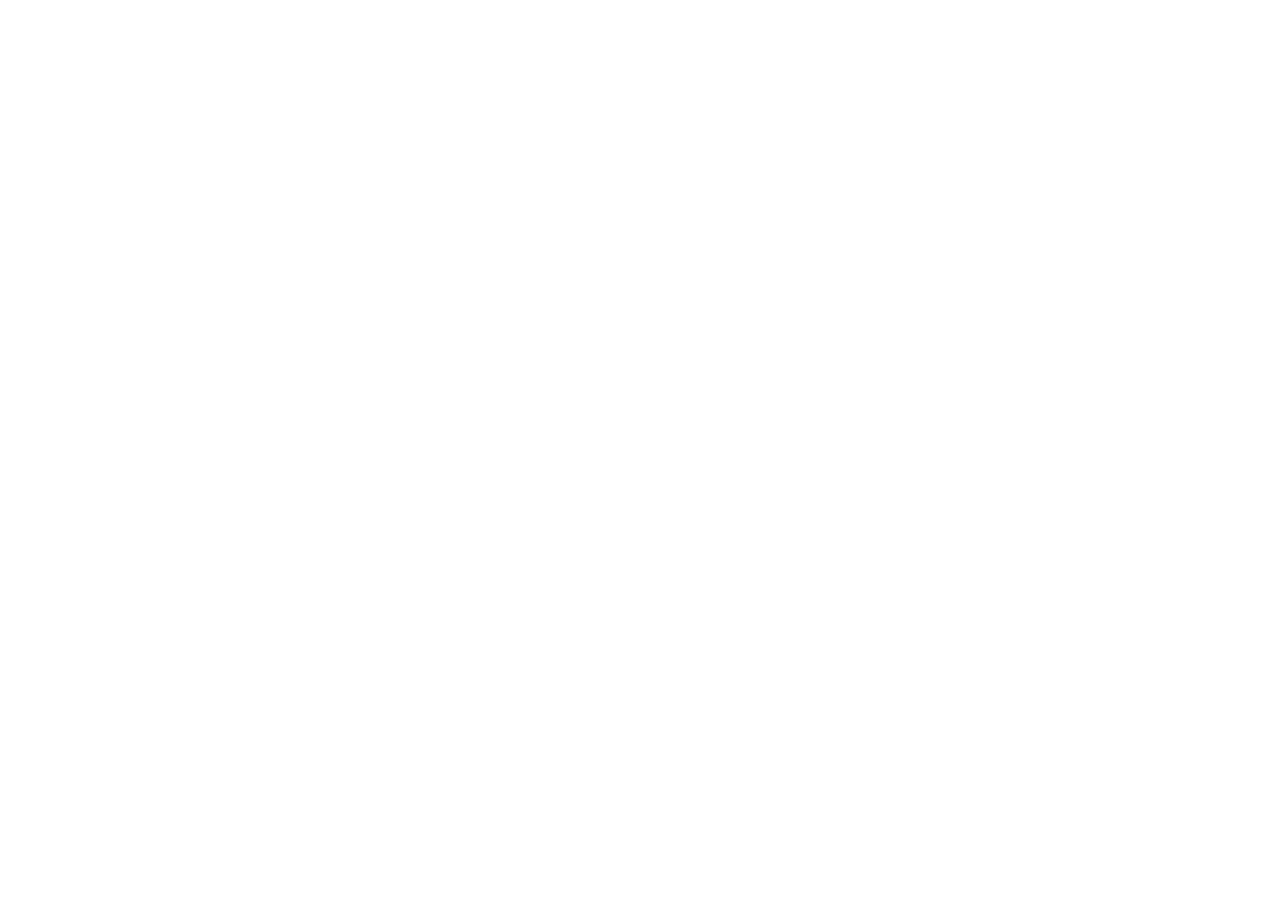
==== offices.html @ 9e6bf65e "Create the main page" ====
<!DOCTYPE html>
<html lang="en">
<head>
    <meta charset="UTF-8">
    <meta name="viewport" content="width=device-width, initial-scale=1.0">
    <title>Document</title>
</head>
<body>
    
</body>
</html>
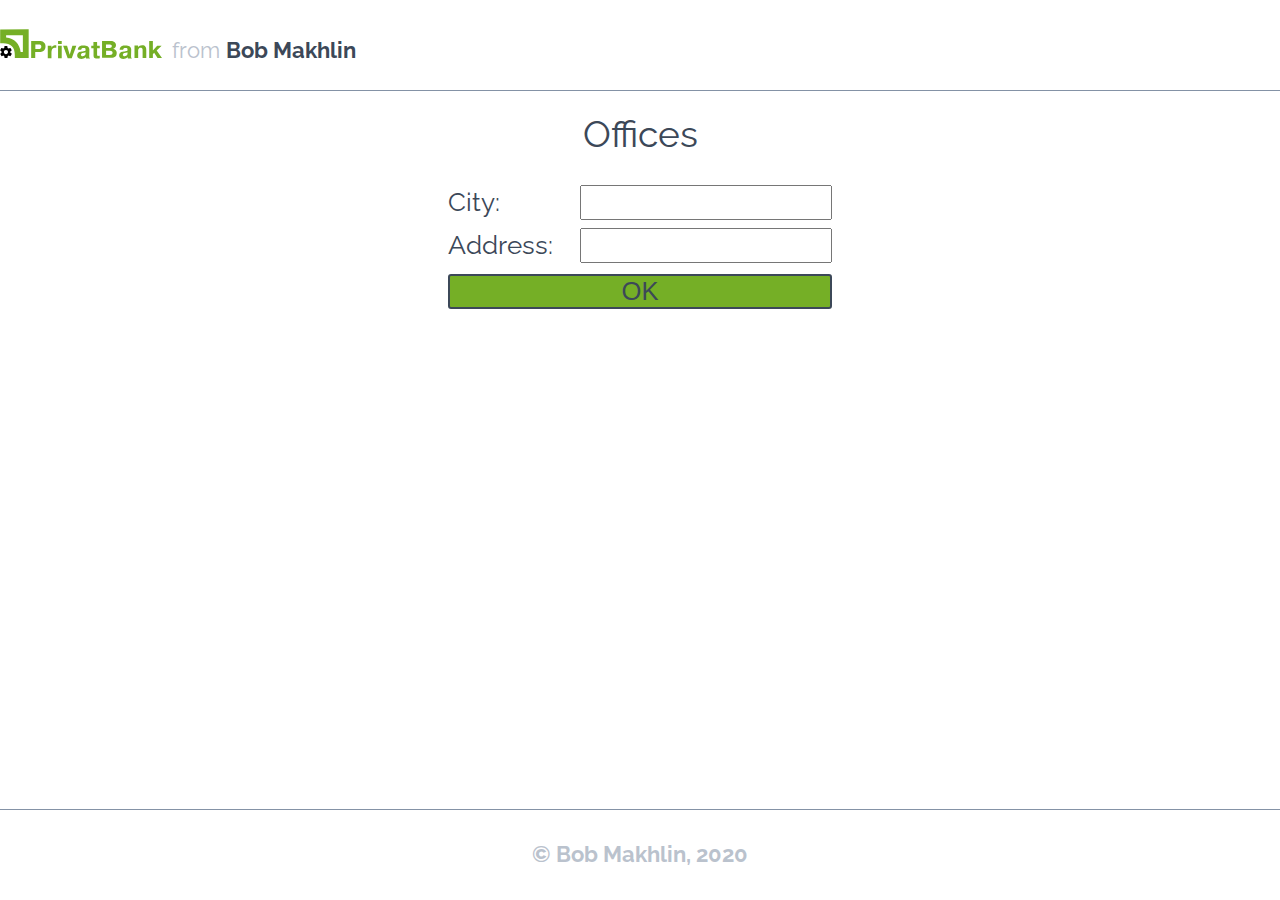
==== commit 4c68b569: "Create offices page" ====
--- a/offices.html
+++ b/offices.html
@@ -1,11 +1,70 @@
 <!DOCTYPE html>
 <html lang="en">
+
 <head>
     <meta charset="UTF-8">
     <meta name="viewport" content="width=device-width, initial-scale=1.0">
-    <title>Document</title>
+    <title>Offices</title>
+
+    <!-- Fonts -->
+    <link href="https://fonts.googleapis.com/css2?family=Raleway&display=swap" rel="stylesheet">
+    <!-- /Fonts -->
+
+    <link rel="stylesheet" href="resources/css/reset.css">
+    <link rel="stylesheet" href="resources/css/default.css">
+    <link rel="stylesheet" href="resources/css/offices.css">
 </head>
+
 <body>
-    
+
+    <div id="site-wrapper" class="container">
+
+        <div id="menu">
+            <div class="logo-block">
+                <a href="/">
+                    <img src="resources/images/privat24-logo.svg" alt="">
+                </a>
+
+                <p class="logo-block__title">from <span class="surname">Bob Makhlin</span></p>
+            </div>
+        </div>
+
+        <div id="main">
+            <h1 class="main__title">Offices</h1>
+
+            <div class="options-block">
+
+                <div class="option">
+                    <label for="city" class="option__title">City:</label>
+                    <input type="text" id="city" class="option__input">
+                </div>
+                <div class="option">
+                    <label for="address" class="option__title">Address:</label>
+                    <input type="text" id="address" class="option__input">
+                </div>
+
+                <p class="error options-block__error"></p>
+
+                <button id="confirm-options-button" class="privat24-button">OK</button>
+            </div>
+
+            <div class="offices-line">
+                
+            </div>
+        </div>
+
+        <div id="footer">
+            <p class="copyright">&#169; Bob Makhlin, 2020</p>
+        </div>
+
+    </div>
+
+    <script src="resources/js/helpers/caching-decorator.js"></script>
+    <script src="resources/js/helpers/urls.js"></script>
+
+    <script src="resources/js/helpers/loadingHelper.js"></script>
+    <script src="resources/js/drawers/office.js"></script>
+    <script src="resources/js/offices.js"></script>
 </body>
+
 </html>--- a/resources/css/default.css
+++ b/resources/css/default.css
@@ -0,0 +1,137 @@
+:root {
+    --light-gray: #bac2cd;
+    --gray: #8492a6;
+    --green: #75af26;
+    --dark-green: #679922;
+    --black: #3c4858;
+    --error: #a70008;
+}
+
+.non-selectable {
+    -webkit-touch-callout: none;
+    -webkit-user-select: none;
+    -khtml-user-select: none;
+    -moz-user-select: none;
+    -ms-user-select: none;
+    user-select: none;
+}
+.hidden-link {
+    text-decoration: none;
+}
+
+h3 {
+    font-size: 1.5rem;
+}
+
+#site-wrapper {
+    font-family: 'Raleway', sans-serif;
+    height: 100vh;
+}
+* {
+    color: var(--black);
+}
+
+.container {
+    max-width: 1300px;
+    width: 100%;
+    margin: 0 auto;
+}
+
+.surname {
+    font-weight: bold;
+}
+
+#menu {
+    border-bottom: 1px solid var(--gray);
+    height: 10%;
+    display: flex;
+    align-items: center;
+}
+
+#main {
+    min-height: 75.8%;
+    padding: 2vh 0;
+}
+.main__title {
+    font-size: 2.3em;
+}
+
+#footer {
+    border-top: 1px solid var(--gray);
+    height: 10%;
+    display: flex;
+    align-items: center;
+    justify-content: center;
+}
+
+.logo-block {
+    display: flex;
+}
+
+.logo-block__title {
+    color: var(--light-gray);
+    font-size: 1.35em;
+    margin-left: 0.45em;
+    margin-bottom: 0.01px;
+    align-self: flex-end;
+}
+
+.copyright {
+    color: var(--light-gray);
+    font-size: 1.35em;
+    font-weight: bold;
+}
+
+
+.options-block {
+    width: 30%;
+    margin: 0 auto;
+    margin-top: 2em;
+}
+.option {
+    width: 100%;
+    margin-bottom: 0.5em;
+
+    display: flex;
+    align-items: center;
+}
+
+.option__title, .option__input {
+    font-size: 1.6em;
+    color: var(--black);
+}
+.option__title {
+    width: 35%;
+}
+.option__input {
+    width: 65%;
+}
+
+.privat24-button {
+    width: 100%;
+    font-size: 1.6em;
+    padding: 1px 0;
+    margin-top: 0.1em;
+
+    background-color: var(--green);
+    border: 2px solid var(--black);
+    border-radius: 3px;
+
+    transition: background-color 1s;
+}
+.privat24-button:hover {
+    background-color: var(--dark-green);
+}
+
+
+.error {
+    color: var(--error);
+    text-align: center;
+    font-size: 1.6em;
+    margin: 0.6em 0;
+
+    display: none;
+}
+.error_active {
+    display: block;
+}
--- a/resources/css/offices.css
+++ b/resources/css/offices.css
@@ -0,0 +1,37 @@
+.main__title {
+    text-align: center;
+    margin-top: 0.2em;
+}
+
+.offices-line {
+    display: flex;
+    flex-wrap: wrap;
+    justify-content: space-between;
+    padding: 3.5em 0;
+
+    text-align: center;
+}
+.office {
+    flex-basis: 28%;
+    padding: 1em 0;
+    margin-bottom: 1em;
+
+    border: 3px solid var(--green);
+    box-sizing: border-box;
+
+    transition: border 1.5s;
+}
+.office__address {
+    font-size: 1.3em;
+}
+.office__contacts {
+    font-size: 1.25em;
+}
+.office__contact {
+    margin-top: 0.2em;
+    display: block;
+}
+.office__line {
+    color: var(--green);
+    transition: color 1s;
+}
